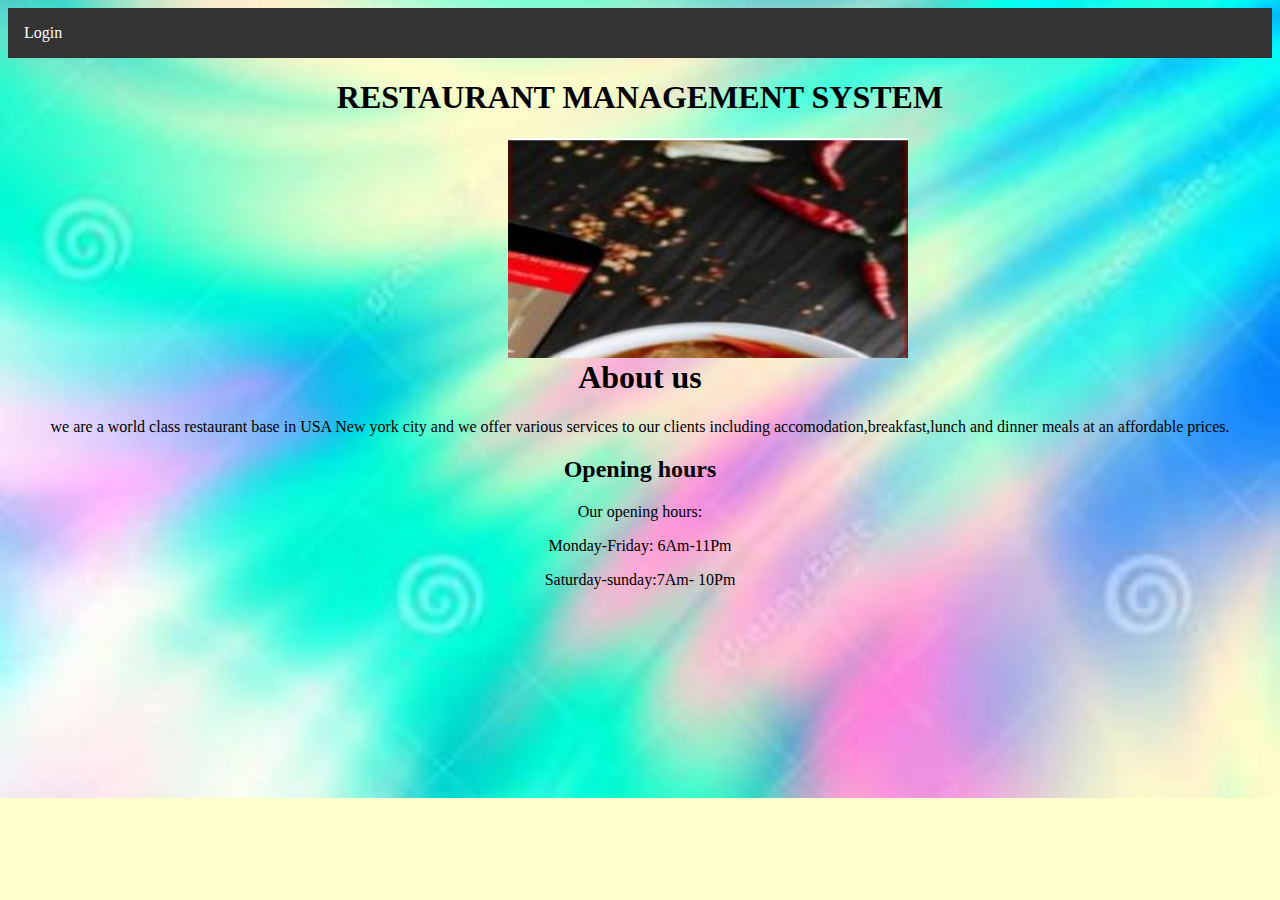
==== index.html @ 982ab8d8 "Signed-off-by: s334193 <mdzakir.h.cool@gmail.com>" ====
<!DOCTYPE html>
<html>
<head>
<link href="style.css" rel="stylesheet">
<meta name="viewport" content="width=device-width, initial-scale=1">
<meta content="text/html; charset=iso-8859-2" http-equiv="Content-Type">
<style>
body
{
background-color:#FFFFCC;
}
.mySlides {display:none;}
ul {
  list-style-type: none;
  margin: 0;
  padding: 0;
  overflow: hidden;
  background-color: #333333;
}

li {
  float: left;
}

li a {
  display: block;
  color: white;
  text-align: center;
  padding: 16px;
  text-decoration: none;
}

li a:hover {
  background-color: #111111;
}
h1,h2,h3,p
{
color:#000000;
}
</style>
<meta charset="utf-8">
<title>Registration</title>
</head>
<body style="background-image:url(5.JPG);background-size:cover; background-repeat:no-repeat;background-position: center center;">
<ul>
  <li><a href="login.html">Login</a></li>
</ul>
<div >
<h1 align="center">RESTAURANT MANAGEMENT SYSTEM</h1>
<div class="w3-content w3-section" style="max-width:500px; max-height:200PX; padding-left:500PX">
  <img class="mySlides w3-animate-fading" src="1.jpg" style="width:400PX; height:220px">
  <img class="mySlides w3-animate-fading" src="2.jpg" style="width:400PX; height:220px">
  <img class="mySlides w3-animate-fading" src="3.jpg" style="width:400PX; height:220px">
</div>
<h1 align="center">About us</h1>
<p align="center">we are a world class restaurant base in USA New york city and we offer various services to our clients including accomodation,breakfast,lunch and dinner meals at an affordable prices. </p>
<h2 align="center">Opening hours</h2>
<p align="center">Our opening hours:</p>
<p align="center">Monday-Friday: 6Am-11Pm </p>
<p align="center">Saturday-sunday:7Am- 10Pm </p>

</div>
<script>
var myIndex = 0;
carousel();

function carousel() {
  var i;
  var x = document.getElementsByClassName("mySlides");
  for (i = 0; i < x.length; i++) {
    x[i].style.display = "none";  
  }
  myIndex++;
  if (myIndex > x.length) {myIndex = 1}    
  x[myIndex-1].style.display = "block";  
  setTimeout(carousel, 2000); // Change image every 2 seconds
}
</script>
</body>
</html>
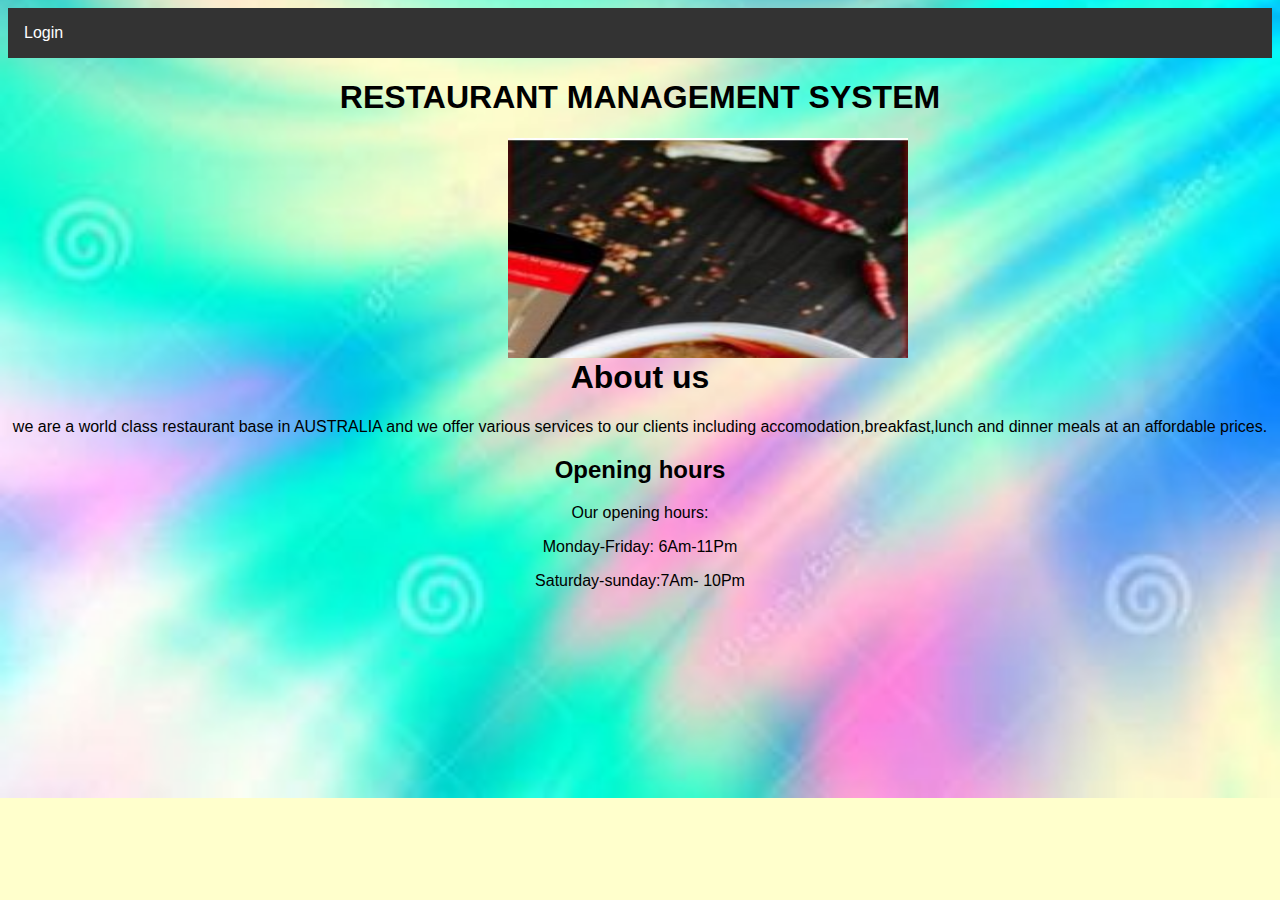
==== commit d21d3977: "Signed-off-by: s334193 <mdzakir.h.cool@gmail.com>" ====
--- a/index.html
+++ b/index.html
@@ -54,7 +54,7 @@
   <img class="mySlides w3-animate-fading" src="3.jpg" style="width:400PX; height:220px">
 </div>
 <h1 align="center">About us</h1>
-<p align="center">we are a world class restaurant base in USA New york city and we offer various services to our clients including accomodation,breakfast,lunch and dinner meals at an affordable prices. </p>
+<p align="center">we are a world class restaurant base in AUSTRALIA and we offer various services to our clients including accomodation,breakfast,lunch and dinner meals at an affordable prices. </p>
 <h2 align="center">Opening hours</h2>
 <p align="center">Our opening hours:</p>
 <p align="center">Monday-Friday: 6Am-11Pm </p>
--- a/style.css
+++ b/style.css
@@ -0,0 +1,103 @@
+body {
+     font-family:Arial, Sans-Serif;
+	 background-color:#FFFFFF;
+	 /*background-image:url(14.JPG);*/
+}
+.clearfix:before, .clearfix:after{
+     content: "";
+     display: table;
+}
+.clearfix:after{
+     clear: both;
+}
+/*a{
+     color:#0067ab;
+     text-decoration:none;
+}
+a:hover{
+     text-decoration:underline;
+}*/
+#panel {
+	background:#00CC99;
+	  border:1px solid #cccccc;
+	  height:620px;
+	  width:550px;
+	  margin-left:40px;
+	  margin-right:20px;
+	  /*padding:500px;*/
+	padding-left:450PX;
+	  padding-right:600PX;
+	  padding-top:30PX;
+	  padding-bottom:100px;
+	}
+	#form{
+background:#FFFFFF;
+     width:auto;
+	 height:auto;
+	 margin-top:1px;
+	 margin-left:1px;
+	 padding-left:350px
+}
+.form1{
+     width: 700px;
+	 height:auto;
+     /*margin: 0 auto;
+	 margin-left:100px;*/
+	 padding-left:-1000px;
+	 
+}
+input[type='text'], input[type='email'],
+input[type='password'],input[type='textarea'] {
+     width: 200px;
+     border-radius: 2px;
+     border: 1px solid #CCC;
+     padding: 10px;
+     color: #333;
+     font-size: 14px;
+     margin-top: 10px;
+}
+input[type='textarea']
+{
+width: 1px;
+height:2px;
+
+}
+input[type='submit']{
+     padding: 10px 25px 8px;
+     color: #fff;
+     background-color: #0067ab;
+     text-shadow: rgba(0,0,0,0.24) 0 1px 0;
+     font-size: 16px;
+     box-shadow: rgba(255,255,255,0.24) 0 2px 0 0 inset,#fff 0 1px 0 0;
+     border: 1px solid #0164a5;
+     border-radius: 2px;
+     margin-top: 10px;
+     cursor:pointer;
+}
+input[type='submit']:hover {
+     background-color: #024978;
+}
+
+ul {
+  list-style-type: none;
+  margin: 0;
+  padding: 0;
+  overflow: hidden;
+  background-color: #333333;
+}
+
+li {
+  float: left;
+}
+
+li a {
+  display: block;
+  color: white;
+  text-align: center;
+  padding: 16px;
+  text-decoration: none;
+}
+
+li a:hover {
+  background-color: #111111;
+}